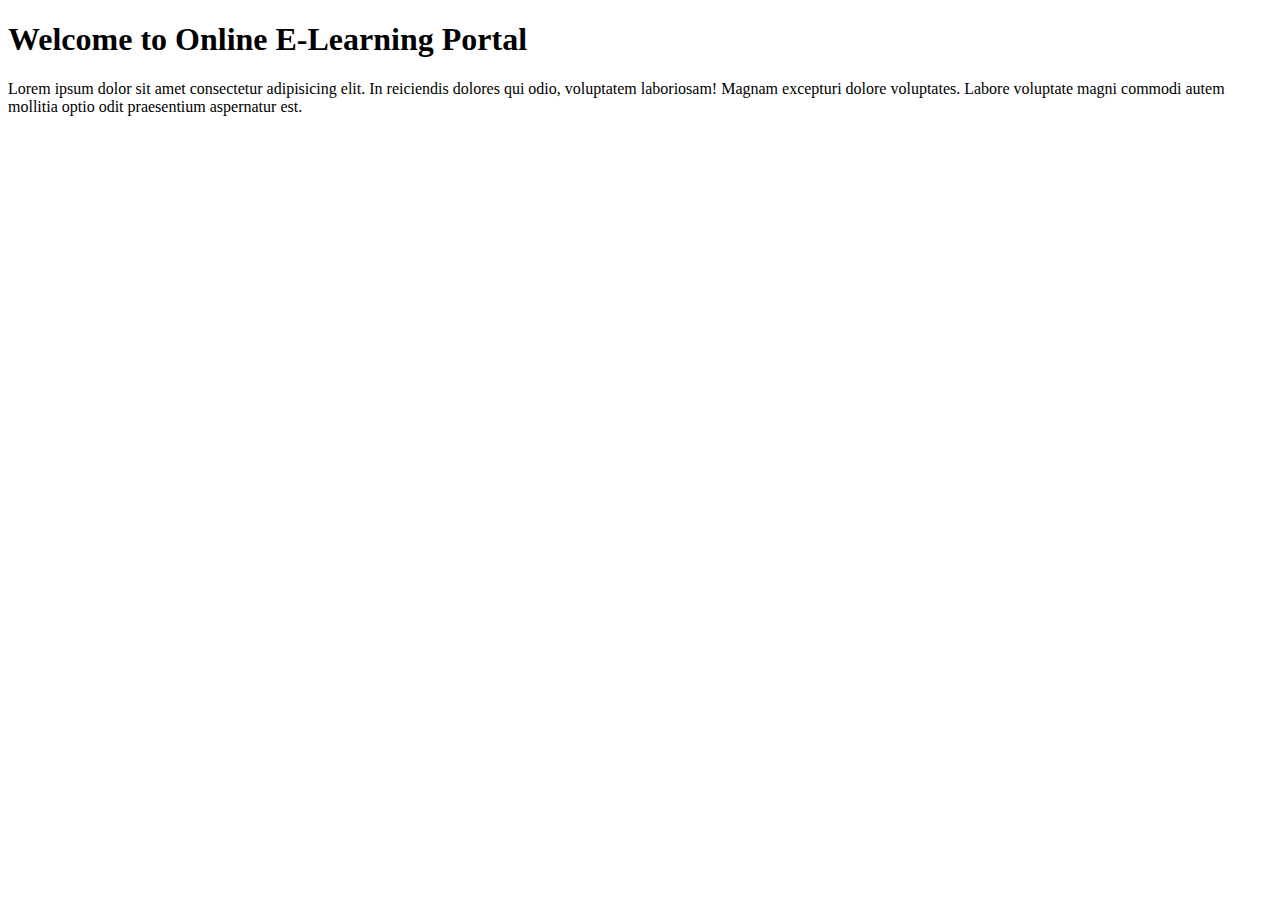
==== index.html @ a77c1fa5 "html element demo" ====
<!DOCTYPE html>
<html lang="en">

<head>
    <meta charset="UTF-8">
    <meta http-equiv="X-UA-Compatible" content="IE=edge">
    <meta name="viewport" content="width=device-width, initial-scale=1.0">
    <title>Day 2 - Demo</title>
</head>

<body>
    <h1>Welcome to Online E-Learning Portal</h1>
    <p>Lorem ipsum dolor sit amet consectetur adipisicing elit. In reiciendis dolores qui odio, voluptatem laboriosam!
        Magnam excepturi dolore voluptates. Labore voluptate magni commodi autem mollitia optio odit praesentium
        aspernatur est.</p>
</body>

</html>
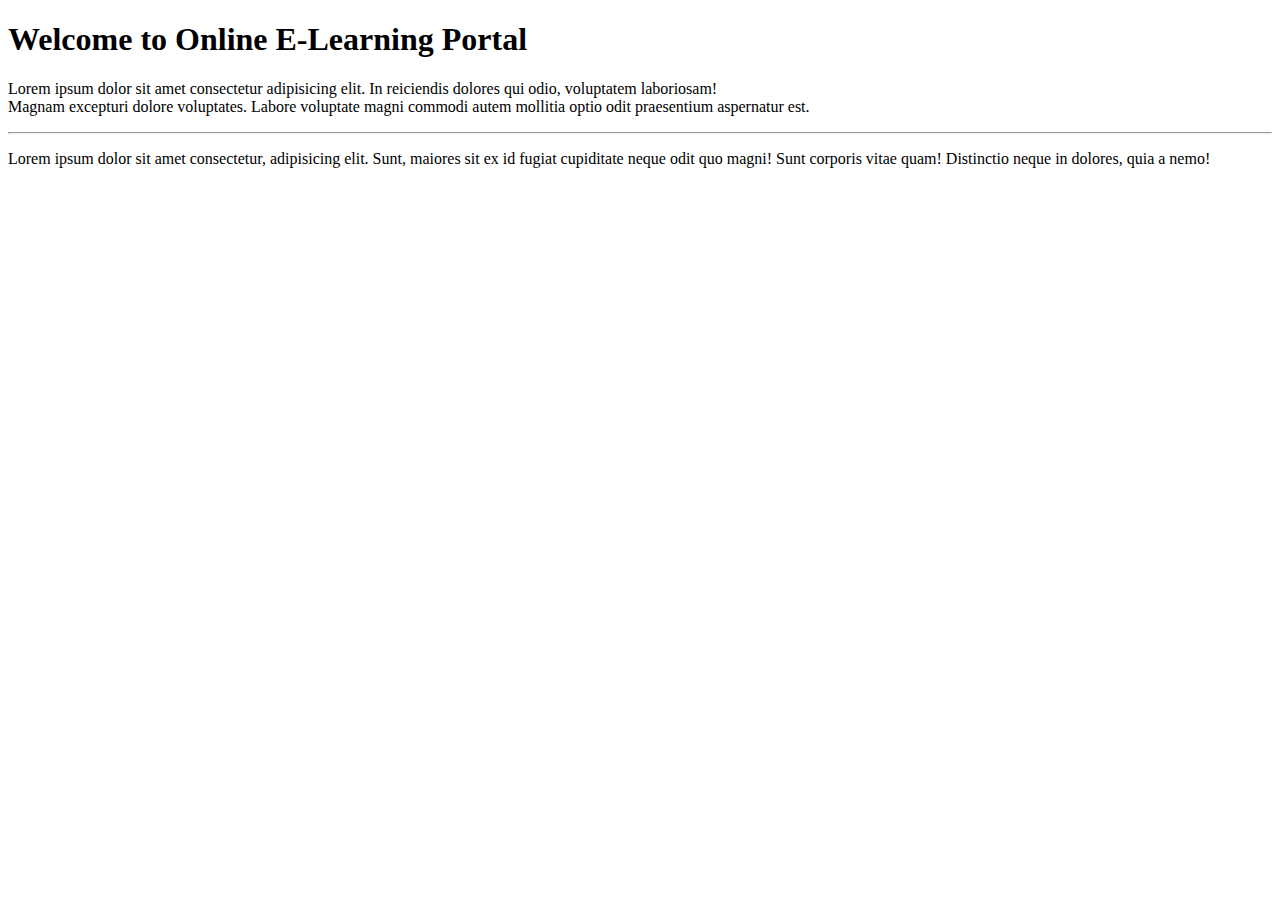
==== commit 1ae6cb70: "empty element demo br, hr" ====
--- a/index.html
+++ b/index.html
@@ -11,8 +11,14 @@
 <body>
     <h1>Welcome to Online E-Learning Portal</h1>
     <p>Lorem ipsum dolor sit amet consectetur adipisicing elit. In reiciendis dolores qui odio, voluptatem laboriosam!
-        Magnam excepturi dolore voluptates. Labore voluptate magni commodi autem mollitia optio odit praesentium
-        aspernatur est.</p>
+        <br />Magnam excepturi dolore voluptates. Labore voluptate magni commodi autem mollitia optio odit praesentium
+        aspernatur est.
+    </p>
+
+    <hr />
+
+    <p>Lorem ipsum dolor sit amet consectetur, adipisicing elit. Sunt, maiores sit ex id fugiat cupiditate neque odit
+        quo magni! Sunt corporis vitae quam! Distinctio neque in dolores, quia a nemo!</p>
 </body>
 
 </html>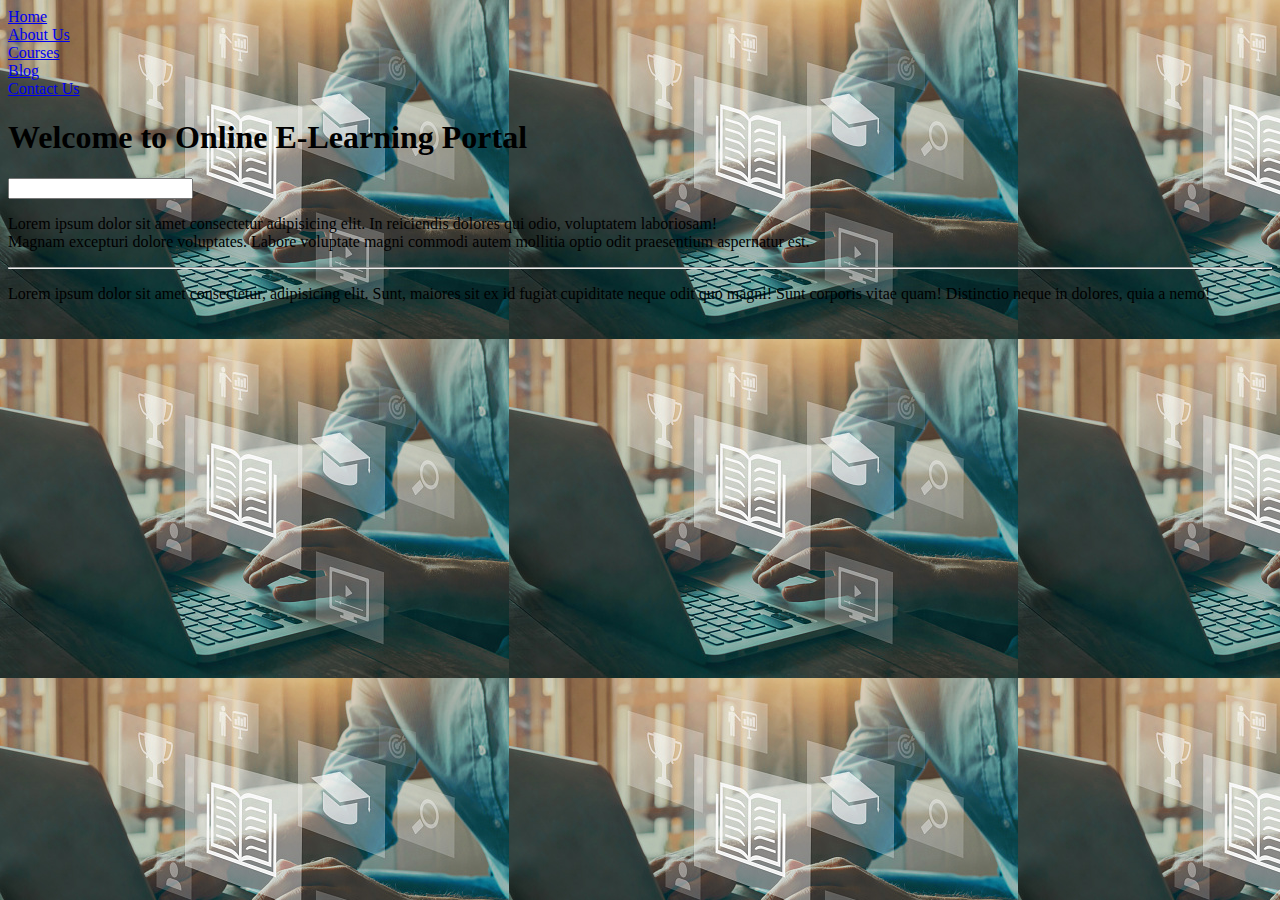
==== commit 5592de45: "attribute demo" ====
--- a/index.html
+++ b/index.html
@@ -8,17 +8,43 @@
     <title>Day 2 - Demo</title>
 </head>
 
-<body>
+<body style="background-image:url('./assets/images/bg1.jpg')">
+    <nav>
+        <li>
+            <a href="#">Home</a>
+        </li>
+        <li>
+            <a href="#">About Us</a>
+        </li>
+        <li>
+            <a href="#">Courses</a>
+        </li>
+        <li>
+            <a href="#">Blog</a>
+        </li>
+        <li>
+            <a href="#">Contact Us</a>
+        </li>
+    </nav>
     <h1>Welcome to Online E-Learning Portal</h1>
-    <p>Lorem ipsum dolor sit amet consectetur adipisicing elit. In reiciendis dolores qui odio, voluptatem laboriosam!
+    <input type="text" title="Enter Your Name" />
+    <p id="firstPara" class="fPara" title="This is 2nd paragraph">Lorem ipsum dolor sit amet consectetur adipisicing
+        elit.
+        In reiciendis dolores qui
+        odio,
+        voluptatem laboriosam!
         <br />Magnam excepturi dolore voluptates. Labore voluptate magni commodi autem mollitia optio odit praesentium
         aspernatur est.
     </p>
 
     <hr />
 
-    <p>Lorem ipsum dolor sit amet consectetur, adipisicing elit. Sunt, maiores sit ex id fugiat cupiditate neque odit
+
+    <p id="secondPara" class="sPara">Lorem ipsum dolor sit amet consectetur, adipisicing elit. Sunt, maiores sit ex id
+        fugiat
+        cupiditate neque odit
         quo magni! Sunt corporis vitae quam! Distinctio neque in dolores, quia a nemo!</p>
+
 </body>
 
 </html>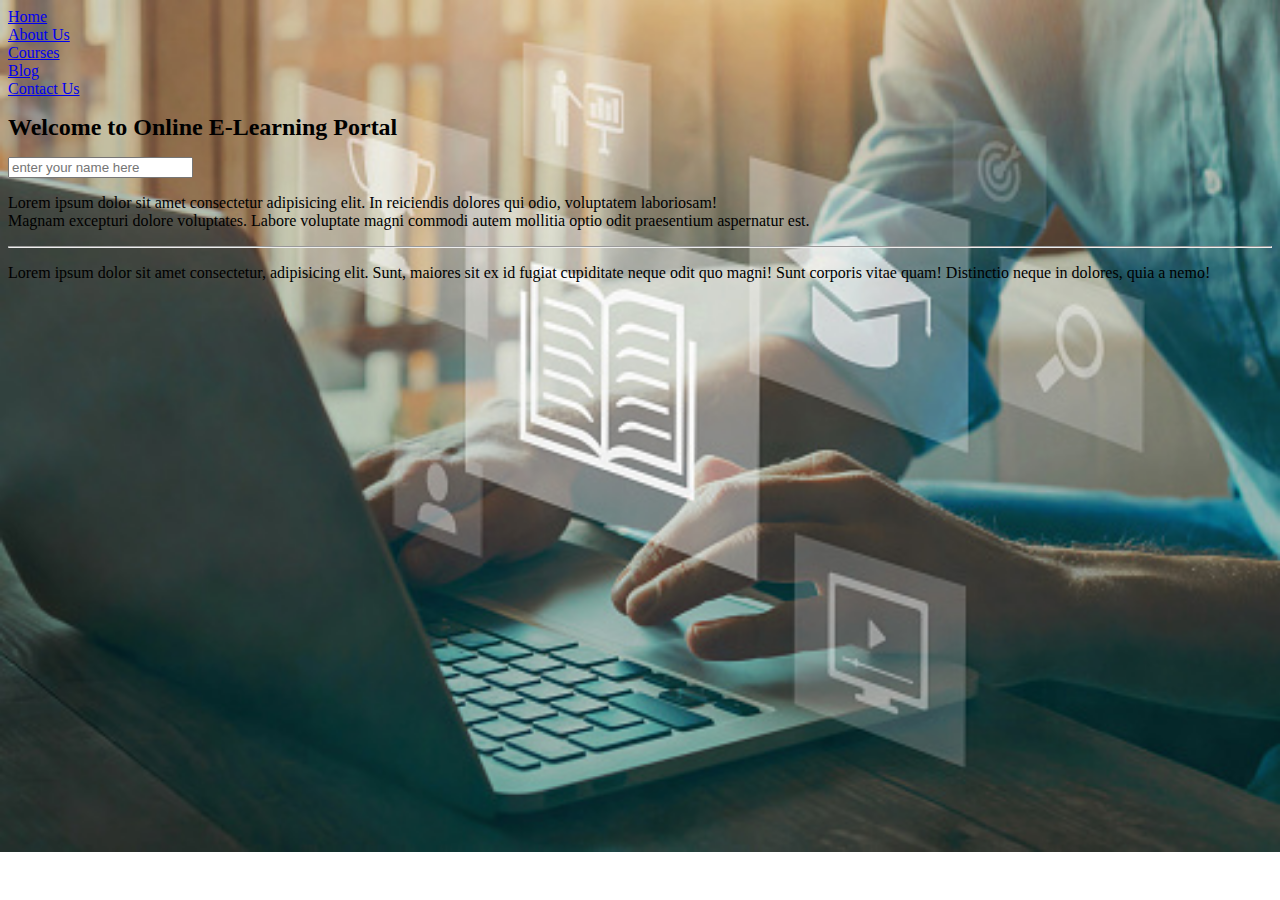
==== commit c17ce6e1: "using quotes for attribute values" ====
--- a/index.html
+++ b/index.html
@@ -8,7 +8,7 @@
     <title>Day 2 - Demo</title>
 </head>
 
-<body style="background-image:url('./assets/images/bg1.jpg')">
+<body style="background-image: url('./assets/images/bg1.jpg'); background-repeat: no-repeat;background-size: cover;">
     <nav>
         <li>
             <a href="#">Home</a>
@@ -26,8 +26,8 @@
             <a href="#">Contact Us</a>
         </li>
     </nav>
-    <h1>Welcome to Online E-Learning Portal</h1>
-    <input type="text" title="Enter Your Name" />
+    <h1 style='font-size: x-large;'>Welcome to Online E-Learning Portal</h1>
+    <input type="text" title="Enter Your Name" placeholder="enter your name here" />
     <p id="firstPara" class="fPara" title="This is 2nd paragraph">Lorem ipsum dolor sit amet consectetur adipisicing
         elit.
         In reiciendis dolores qui
@@ -40,7 +40,7 @@
     <hr />
 
 
-    <p id="secondPara" class="sPara">Lorem ipsum dolor sit amet consectetur, adipisicing elit. Sunt, maiores sit ex id
+    <p id='secondPara' class="sPara">Lorem ipsum dolor sit amet consectetur, adipisicing elit. Sunt, maiores sit ex id
         fugiat
         cupiditate neque odit
         quo magni! Sunt corporis vitae quam! Distinctio neque in dolores, quia a nemo!</p>
